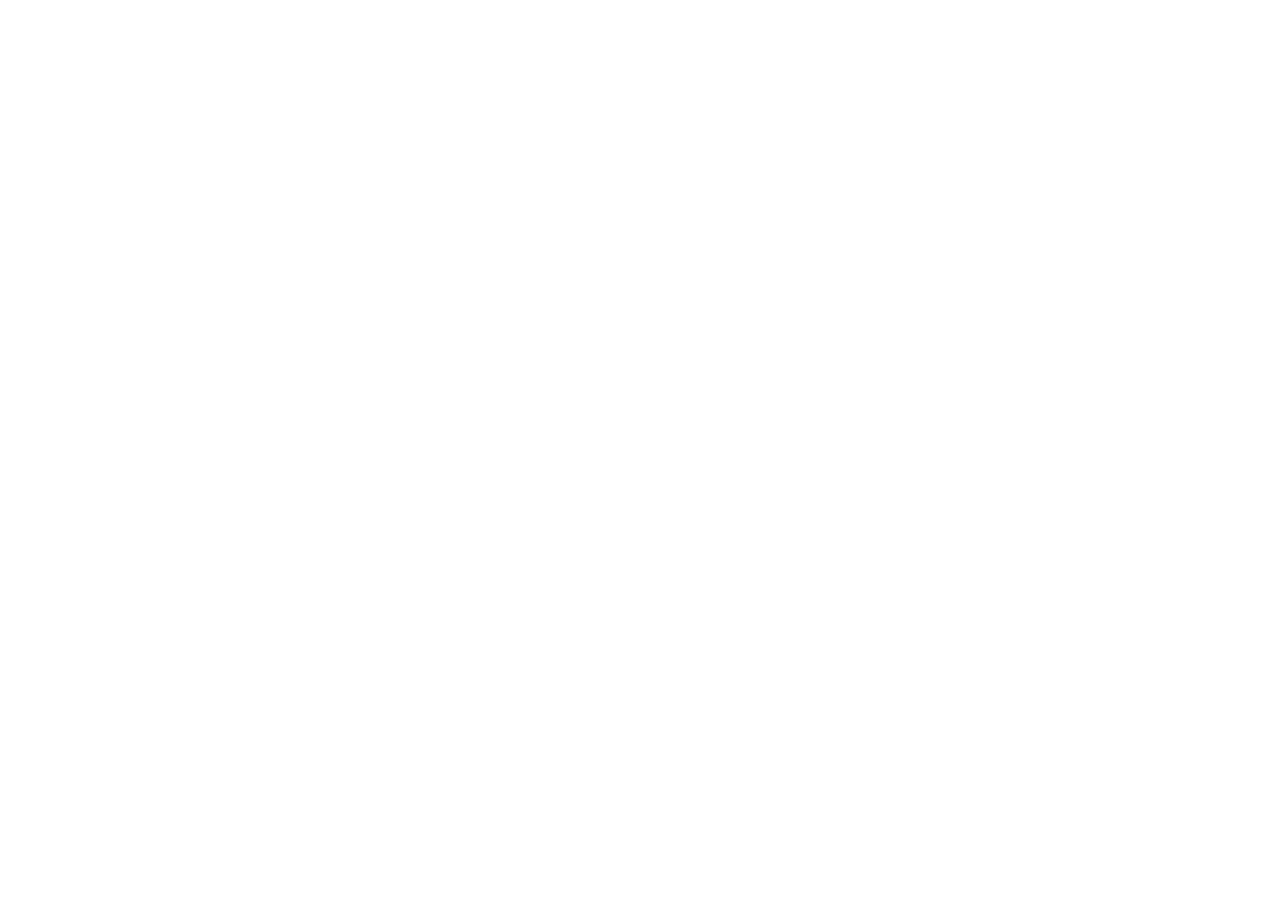
==== index.html @ 97c287cb "Inserção de arquivos HTML e CSS" ====
<!DOCTYPE html>
<html lang="en">
<head>
    <meta charset="UTF-8">
    <meta name="viewport" content="width=device-width, initial-scale=1.0">
    <link rel="stylesheet" href="css/style.css" type="text/css>
    <title>Hello World</title>
</head>
<body>
    <h1>Hello World</h1>
    <p>Lorem ipsum dolor sit amet consectetur adipisicing elit. Quisquam quaerat quidem quibusdam quasi, quod, quasi, quibusdam quaerat quidem quibusdam quasi, quod, quasi.</p>
</body>
</html>
---- css/style.css ----
h1 {
    color: red;
    font-family: 'Times New Roman', Times, serif;
}

p {
    color: blue;
    font-family: 'Franklin Gothic Medium', 'Arial Narrow', Arial, sans-serif;
}
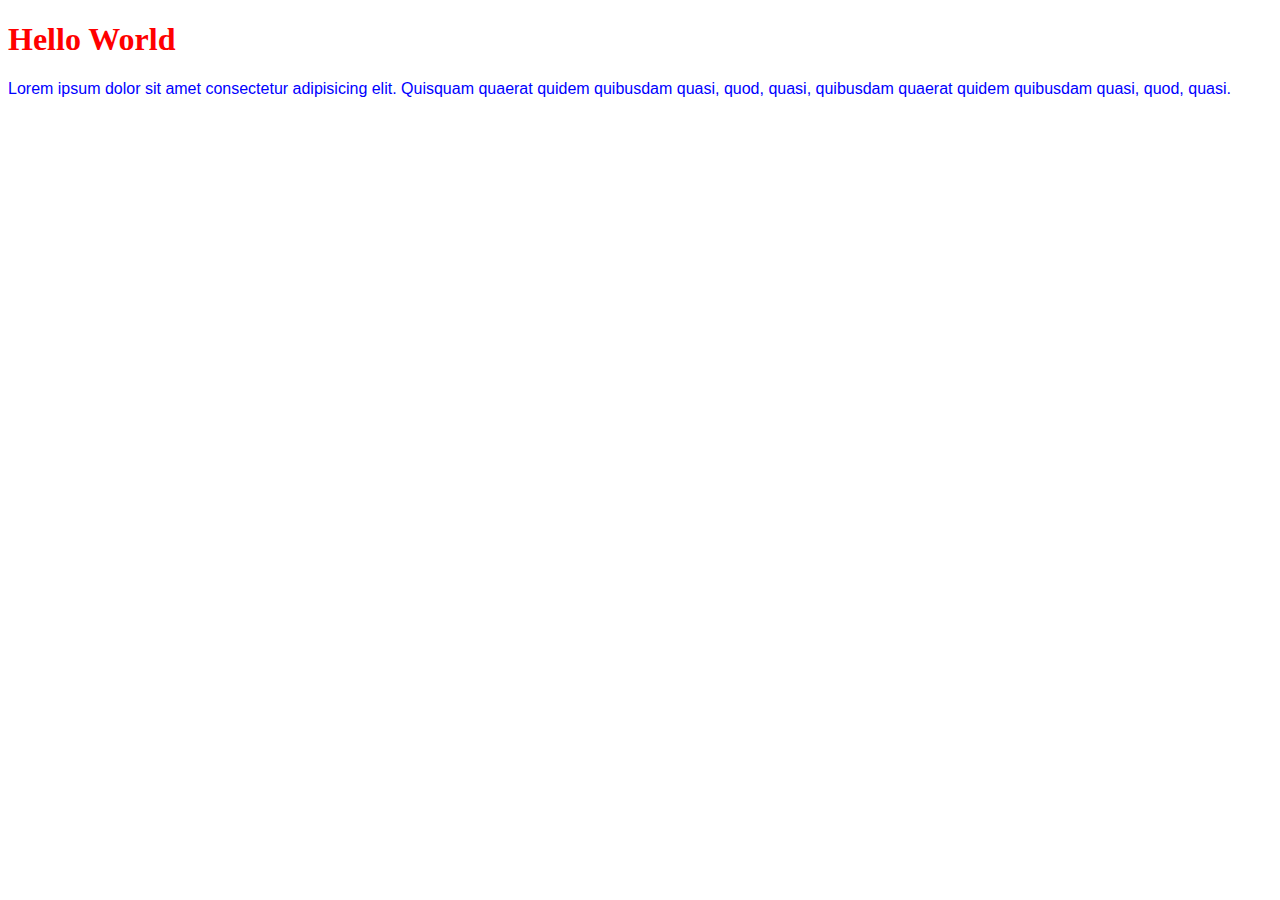
==== commit 9fe02419: "correção no arquivo" ====
--- a/index.html
+++ b/index.html
@@ -3,7 +3,7 @@
 <head>
     <meta charset="UTF-8">
     <meta name="viewport" content="width=device-width, initial-scale=1.0">
-    <link rel="stylesheet" href="css/style.css" type="text/css>
+    <link rel="stylesheet" href="css/style.css" type="text/css">
     <title>Hello World</title>
 </head>
 <body>
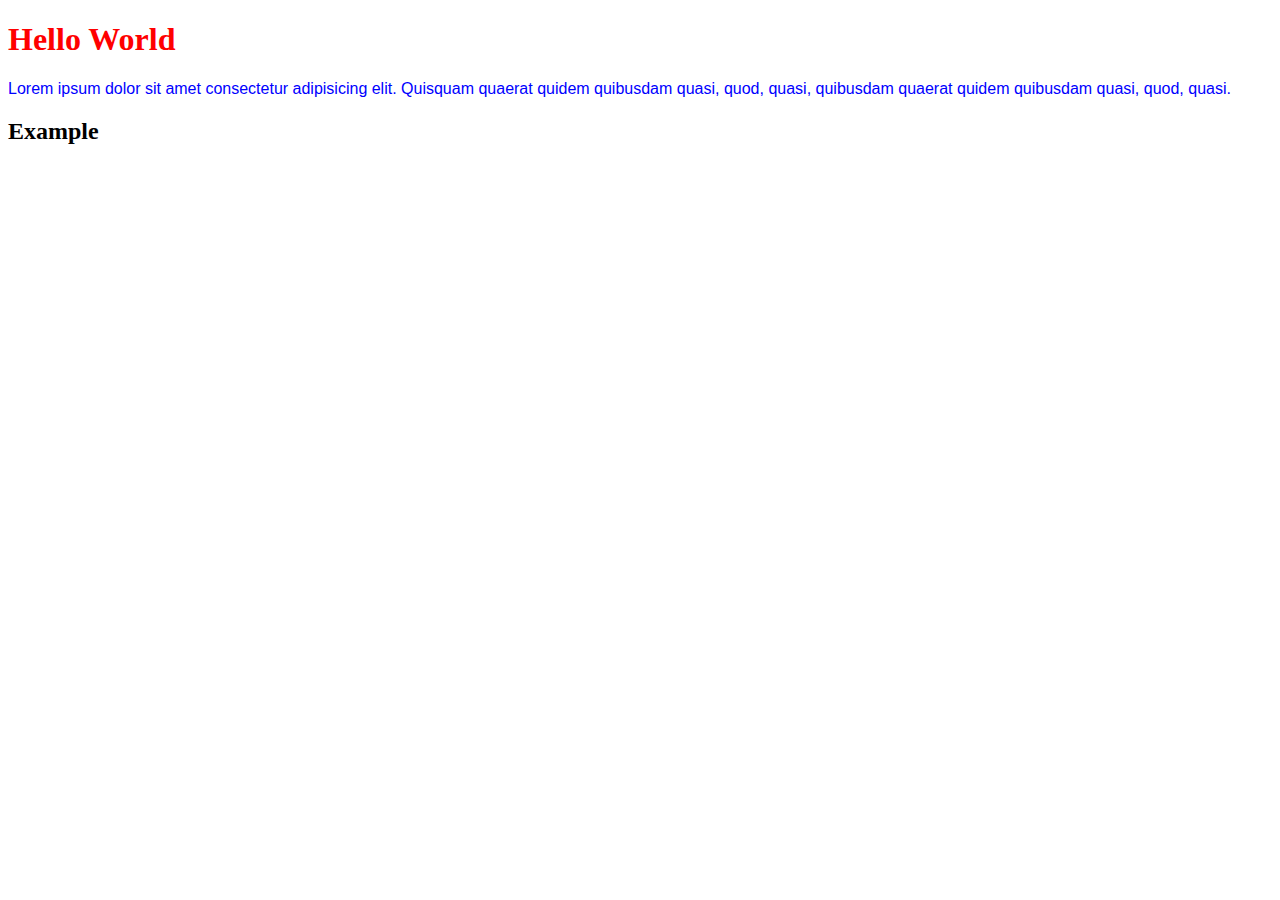
==== commit 51357f23: "Enviando alterações" ====
--- a/index.html
+++ b/index.html
@@ -9,5 +9,6 @@
 <body>
     <h1>Hello World</h1>
     <p>Lorem ipsum dolor sit amet consectetur adipisicing elit. Quisquam quaerat quidem quibusdam quasi, quod, quasi, quibusdam quaerat quidem quibusdam quasi, quod, quasi.</p>
+    <h2 id="example">Example</h2>
 </body>
 </html>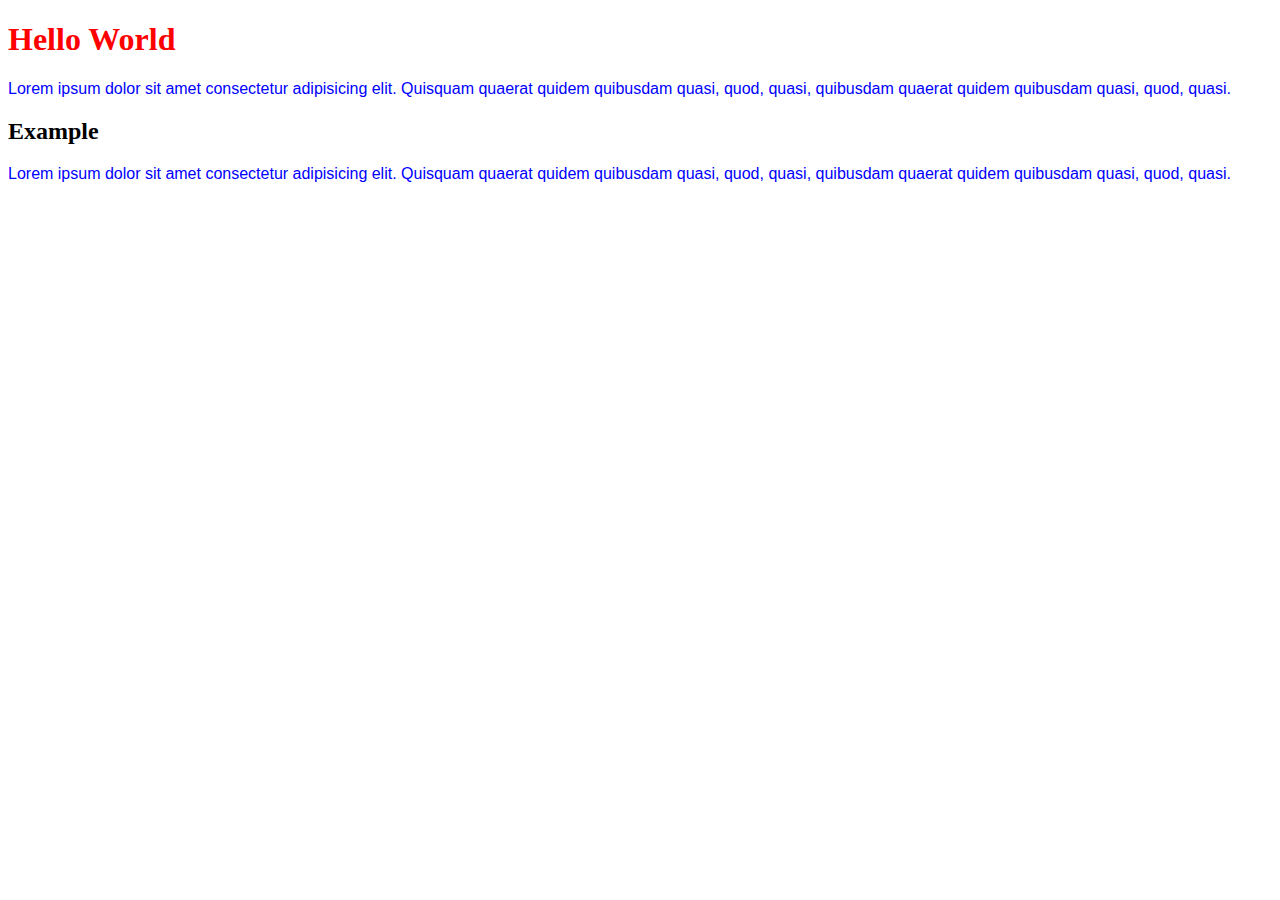
==== commit 8e1b788b: "Enviando alterações" ====
--- a/index.html
+++ b/index.html
@@ -10,5 +10,6 @@
     <h1>Hello World</h1>
     <p>Lorem ipsum dolor sit amet consectetur adipisicing elit. Quisquam quaerat quidem quibusdam quasi, quod, quasi, quibusdam quaerat quidem quibusdam quasi, quod, quasi.</p>
     <h2 id="example">Example</h2>
+    <p>Lorem ipsum dolor sit amet consectetur adipisicing elit. Quisquam quaerat quidem quibusdam quasi, quod, quasi, quibusdam quaerat quidem quibusdam quasi, quod, quasi.</p>
 </body>
 </html>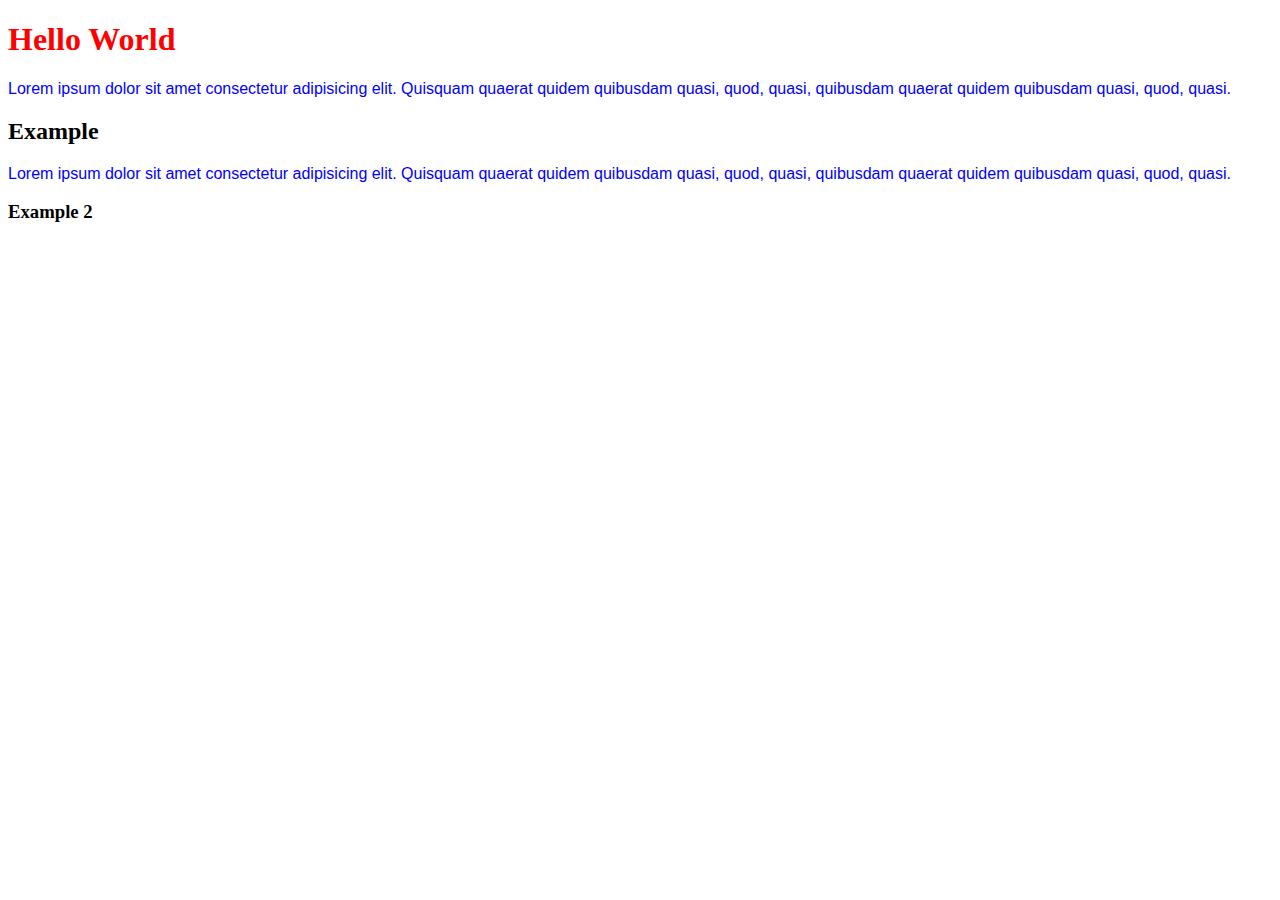
==== commit 1a5dc390: "Enviando alterações" ====
--- a/index.html
+++ b/index.html
@@ -11,5 +11,6 @@
     <p>Lorem ipsum dolor sit amet consectetur adipisicing elit. Quisquam quaerat quidem quibusdam quasi, quod, quasi, quibusdam quaerat quidem quibusdam quasi, quod, quasi.</p>
     <h2 id="example">Example</h2>
     <p>Lorem ipsum dolor sit amet consectetur adipisicing elit. Quisquam quaerat quidem quibusdam quasi, quod, quasi, quibusdam quaerat quidem quibusdam quasi, quod, quasi.</p>
+    <h3 id="example 2">Example 2</h3>
 </body>
 </html>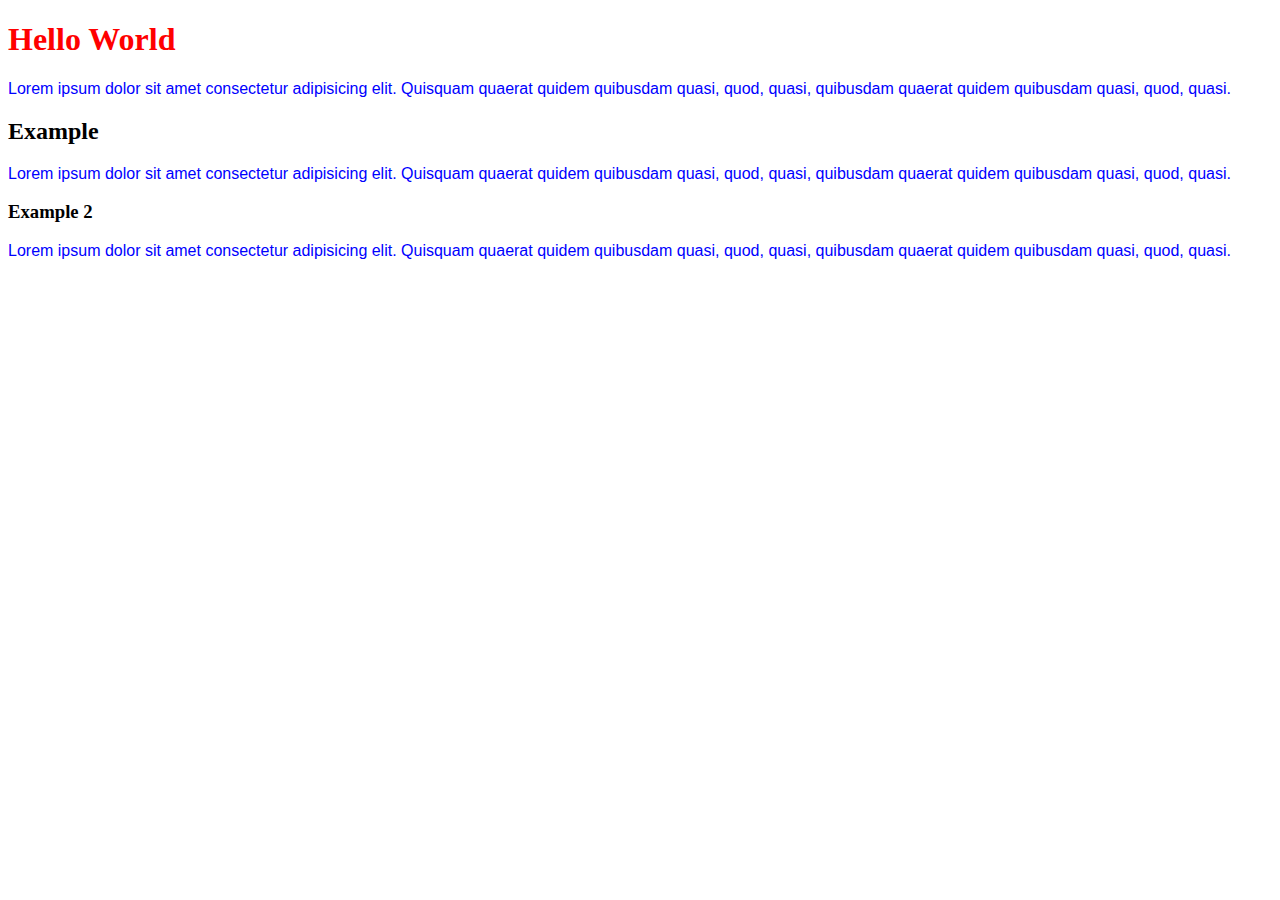
==== commit e4ec16f6: "Footer" ====
--- a/index.html
+++ b/index.html
@@ -12,5 +12,9 @@
     <h2 id="example">Example</h2>
     <p>Lorem ipsum dolor sit amet consectetur adipisicing elit. Quisquam quaerat quidem quibusdam quasi, quod, quasi, quibusdam quaerat quidem quibusdam quasi, quod, quasi.</p>
     <h3 id="example 2">Example 2</h3>
+    <a href="https://github.com/JoaoVitorMeloSantos/curso_git"></a>
 </body>
+<footer id="footer">
+    <p>Lorem ipsum dolor sit amet consectetur adipisicing elit. Quisquam quaerat quidem quibusdam quasi, quod, quasi, quibusdam quaerat quidem quibusdam quasi, quod, quasi.</p>
+</footer>
 </html>